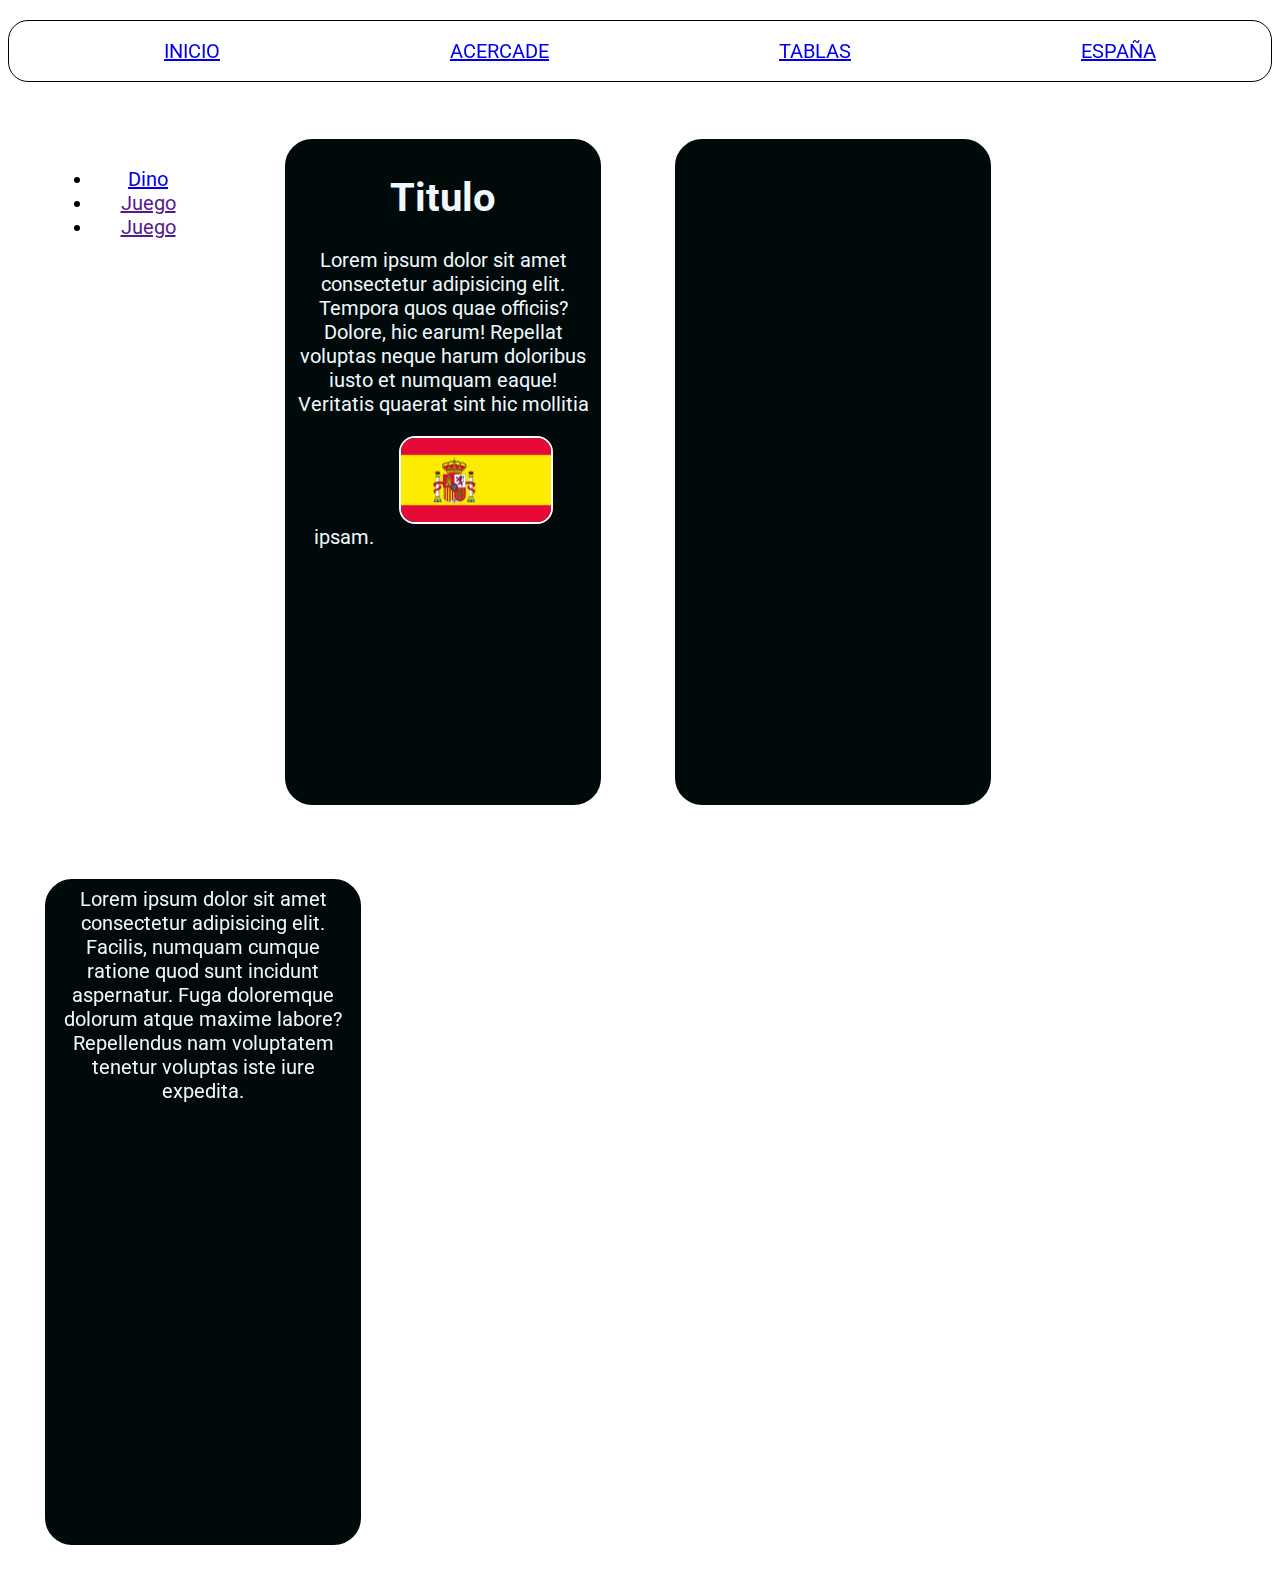
==== index.html @ 76cbe116 "Primera version" ====
<!DOCTYPE html><html>
    <head>
        <title>PabloMPweb</title>
        <link rel="icon" href="Indice/Img/GRASS.png">
        <meta charset="UTF-8">
        <link rel="preconnect" href="https://fonts.googleapis.com"> 
		<link rel="preconnect" href="https://fonts.gstatic.com" crossorigin> 
		<link href="https://fonts.googleapis.com/css2?family=Roboto:wght@100&display=swap" rel="stylesheet">
        <link rel="stylesheet" type="text/css" href="Indice/CSS/estilos.css" />
    </head>
    <body>
        <ul id="Indice">
            <li><a href="index.html">INICIO</a></li>
            <li><a href="AcercaDe/Acercade.html">ACERCADE</a></li>
            <li><a href="Tabla/tabla.html">TABLAS</a></li>
            <li><a href="Espana/España.html">ESPAÑA</a></li>
        </ul>    
        <div id="Juegos" class="Columna">
            <ul>
                <li><a href="Dino.html">Dino</a></li>
                <li><a href="">Juego</a></li>
                <li><a href="">Juego</a></li>
            </ul>
        </div>
        <div id="Texto1" class="Columna">
            <h1>Titulo</h1>
            Lorem ipsum dolor sit amet consectetur adipisicing elit. 
            Tempora quos quae officiis? Dolore, hic earum! Repellat voluptas
             neque harum doloribus iusto et numquam eaque! Veritatis quaerat sint hic mollitia ipsam.
            <img class="Texto1"  src="Espana/Img/España.png">
        </div>
        <div id="Texto2" class="Columna">
            <iframe style="border-radius:12px" src="https://open.spotify.com/embed/playlist/4MwYcYbv5rJ03539vlDpkP?utm_source=generator" width="100%" height="380" frameBorder="0" allowfullscreen="" allow="autoplay; clipboard-write; encrypted-media; fullscreen; picture-in-picture" loading="lazy"></iframe>
        </div>
        <div id="Texto3" class="Columna">
            Lorem ipsum dolor sit amet consectetur 
            adipisicing elit. Facilis, numquam cumque ratione quod sunt
             incidunt aspernatur. Fuga doloremque dolorum atque maxime 
             labore? Repellendus nam voluptatem tenetur voluptas iste iure 
             expedita.
        </div>
    </body>
    
</html>
---- Indice/CSS/estilos.css ----
*{
    margin: 10;
	padding: 10;
}
body {
    font-family: 'Roboto', sans-serif;
    background-image: url(../Img/Fondo.png);
    background-size: cover; 
    background-position: center;
}

/*Esto define el modilo superior de enlaces*/
#Indice {
    text-align: center;
    display: block;
    text-decoration: none;
    align-items: center;
    color: black;
   	height: 60px;
    font-size: 20px;
    display: flex;
    border: solid 1px;
    background-color: white;
    border-radius: 20px;
    list-style: none;
    justify-content: space-around;
}
.Columna {
    color: black;
    list-style: none;
    border: 5px solid white;
    background-color: white;
    margin: 32px;
    text-decoration: none;
    font-size: 20px;
    padding: 8px;
    gap: 15px;
    width: 150px;
    text-align: center;
    list-style: none;
    height: 650px;
    box-sizing: content-box;
    border-radius: 32px;
    float: left;
}

#Juegos {
    list-style: none;
    color: black;
    
}
#Texto1 {
    background-color: rgb(0, 10, 10);
    color: aliceblue;
    width: 300px;
    height: 650px;
}
.Texto1 {
    width: 150px;
    margin: 20px;
    border: 2px white solid;
    border-radius: 16px;
}
#Texto2 {
    background-color: rgb(0, 10, 10);
    color: aliceblue;
    width: 300px;
    height: 650px;
}
#Texto3 {
    background-color: rgb(0, 10, 10);
    color: aliceblue;
    width: 300px;
    height: 650px;
}
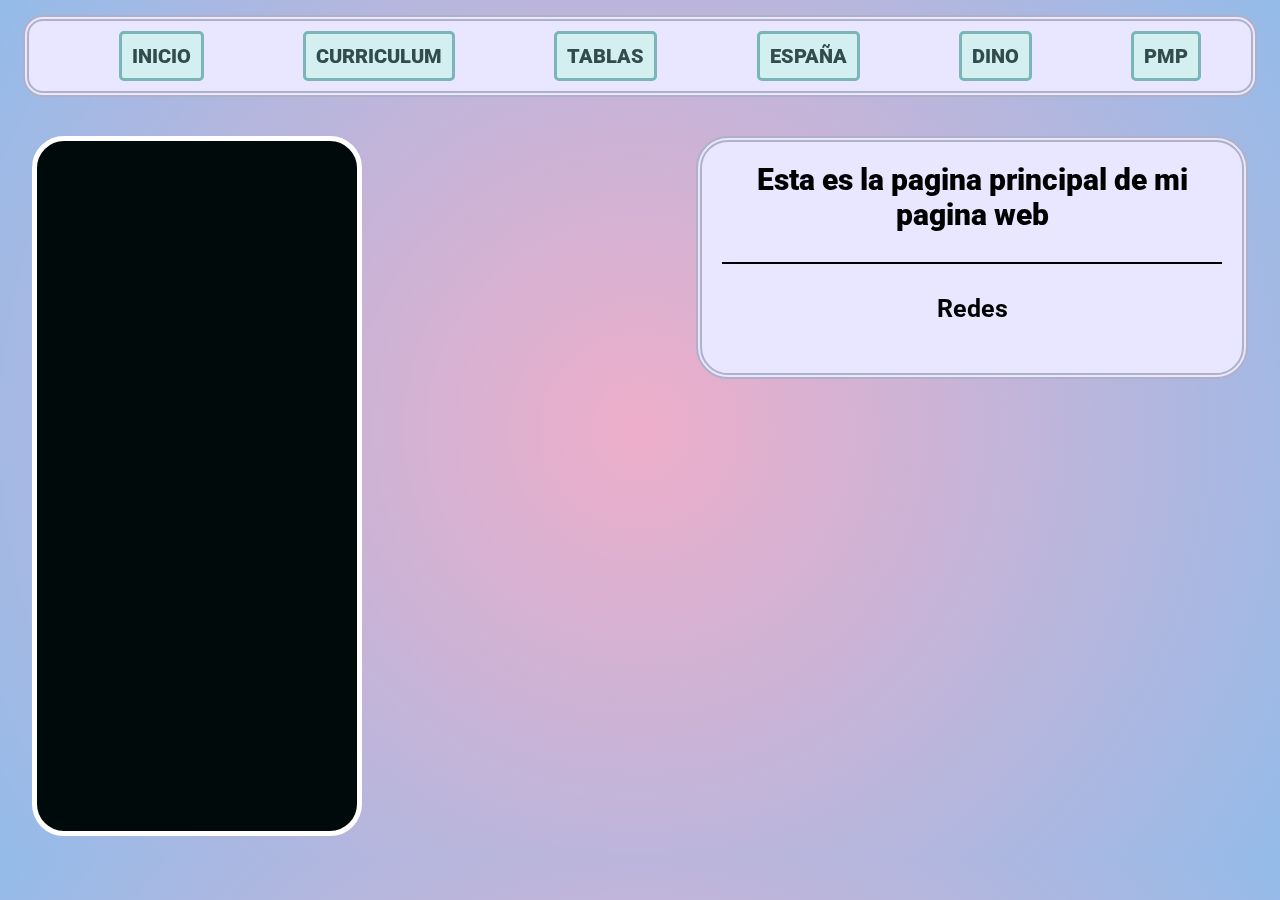
==== commit 405cfcaf: "Web" ====
--- a/index.html
+++ b/index.html
@@ -1,6 +1,14 @@
+<!--
+    Meter apartado de redes sociales
+    -Insta
+    -Github
+    -Steam
+-->
 <!DOCTYPE html><html>
     <head>
         <title>PabloMPweb</title>
+        <meta name="viewport" content="width=device-width, initial-scale=1.0">
+        <meta name="autor" content="PabloMP">
         <link rel="icon" href="Indice/Img/GRASS.png">
         <meta charset="UTF-8">
         <link rel="preconnect" href="https://fonts.googleapis.com"> 
@@ -10,35 +18,24 @@
     </head>
     <body>
         <ul id="Indice">
-            <li><a href="index.html">INICIO</a></li>
-            <li><a href="AcercaDe/Acercade.html">ACERCADE</a></li>
-            <li><a href="Tabla/tabla.html">TABLAS</a></li>
-            <li><a href="Espana/España.html">ESPAÑA</a></li>
-        </ul>    
-        <div id="Juegos" class="Columna">
-            <ul>
-                <li><a href="Dino.html">Dino</a></li>
-                <li><a href="">Juego</a></li>
-                <li><a href="">Juego</a></li>
-            </ul>
+            <li><a class="Indice" indice="encima" href="index.html">INICIO</a></li>
+            <li><a class="Indice" indice="encima" href="/Curriculum/Curriculum.html">Curriculum</a></li>
+            <li><a class="Indice" indice="encima" href="Tabla/tabla.html">TABLAS</a></li>
+            <li><a class="Indice" indice="encima" href="Espana/España.html">ESPAÑA</a></li>
+            <li><a class="Indice" indice="encima" href="Dino.html">DINO</a></li>
+            <li><a class="Indice" indice="encima" href="http://pmpserver.duckdns.org:28/">pmp</a></li>
+        </ul>
+       
+        <div id="Musica" class="Columna">
+            <iframe style="border-radius:12px" src="https://open.spotify.com/embed/playlist/2yWdGnGmsb6gAMvNwnXeTr?utm_source=generator" width="100%" height="630" frameBorder="0" allowfullscreen="" allow="autoplay; clipboard-write; encrypted-media; fullscreen; picture-in-picture" loading="lazy"></iframe>
         </div>
-        <div id="Texto1" class="Columna">
-            <h1>Titulo</h1>
-            Lorem ipsum dolor sit amet consectetur adipisicing elit. 
-            Tempora quos quae officiis? Dolore, hic earum! Repellat voluptas
-             neque harum doloribus iusto et numquam eaque! Veritatis quaerat sint hic mollitia ipsam.
-            <img class="Texto1"  src="Espana/Img/España.png">
+        <div id="Principal" class="Columna">
+            Esta es la pagina principal de mi pagina web
+            <p style="border: 1px solid black;">
+                <h1 style="font-size:25px;">Redes</h1>
+            </p>
         </div>
-        <div id="Texto2" class="Columna">
-            <iframe style="border-radius:12px" src="https://open.spotify.com/embed/playlist/4MwYcYbv5rJ03539vlDpkP?utm_source=generator" width="100%" height="380" frameBorder="0" allowfullscreen="" allow="autoplay; clipboard-write; encrypted-media; fullscreen; picture-in-picture" loading="lazy"></iframe>
-        </div>
-        <div id="Texto3" class="Columna">
-            Lorem ipsum dolor sit amet consectetur 
-            adipisicing elit. Facilis, numquam cumque ratione quod sunt
-             incidunt aspernatur. Fuga doloremque dolorum atque maxime 
-             labore? Repellendus nam voluptatem tenetur voluptas iste iure 
-             expedita.
-        </div>
+        
     </body>
     
 </html>
--- a/Indice/CSS/estilos.css
+++ b/Indice/CSS/estilos.css
@@ -1,76 +1,91 @@
-
-    *{
-    margin: 10;
+@media only screen and (max-width: 600px) {
+    body {
+      background-color: lightblue;
+    }
+}
+*{
+    margin: 9;
 	padding: 10;
 }
 body {
     font-family: 'Roboto', sans-serif;
-    background-image: url(../Img/Fondo.png);
-    background-size: cover; 
-    background-position: center;
-}
-
-/*Esto define el modilo superior de enlaces*/
+    background: rgb(238,174,202);
+    background: radial-gradient(circle, rgba(238,174,202,1) 0%, rgba(148,187,233,1) 100%);
+    }
+ /*Esto define el modulo superior de enlaces*/
 #Indice {
     text-align: center;
     display: block;
     text-decoration: none;
     align-items: center;
-    color: black;
-   	height: 60px;
+    text-transform: uppercase;
+   	height: 70px;
+    margin: 15px;
     font-size: 20px;
     display: flex;
-    border: solid 1px;
-    background-color: white;
+    border:  6px double #B0B0C8;
+    background-color: #E8E7FF;
     border-radius: 20px;
     list-style: none;
     justify-content: space-around;
 }
+.Indice{
+    text-decoration: none;
+    color: #324B4C;
+    font-weight: 900;
+    border: 3px solid #7AB5B8;
+    border-radius: 5px;
+    box-sizing: content-box;  
+    background-color: #D3EFF0;
+    padding: 10px;
+}
+[indice="encima"]:hover {
+    color: red;
+    border: double 3px black;
+}
+/*----------------------------------------------------*/
+/*Esto define el formato de los modulos base*/
 .Columna {
     color: black;
     list-style: none;
     border: 5px solid white;
     background-color: white;
-    margin: 32px;
+    margin: 24px;
     text-decoration: none;
     font-size: 20px;
-    padding: 8px;
-    gap: 15px;
-    width: 150px;
+    padding: 20px;
+    gap: 5px;
+    width: 250px;
     text-align: center;
-    list-style: none;
     height: 650px;
     box-sizing: content-box;
     border-radius: 32px;
     float: left;
 }
-
-#Juegos {
-    list-style: none;
-    color: black;
-    
-}
-#Texto1 {
+/*-----------------------------------------------------*/
+/*Esto define el modulo de musica*/
+#Musica {
     background-color: rgb(0, 10, 10);
     color: aliceblue;
-    width: 300px;
+    margin-top: 50;
+    width: 280px;
     height: 650px;
 }
-.Texto1 {
-    width: 150px;
-    margin: 20px;
-    border: 2px white solid;
-    border-radius: 16px;
+.musica {
+    margin-top: 10px;
+    border: 1px solid white;
 }
-#Texto2 {
-    background-color: rgb(0, 10, 10);
-    color: aliceblue;
-    width: 300px;
-    height: 650px;
+/*------------------------------------*/
+/*Esto define el modulo principal*/
+#Principal {
+    font-size: 30px;
+    width: 500px;
+    height: auto;
+    float: right;
+    text-align: center;
+    align-items: center;
+    border:  6px double #B0B0C8;
+    background-color: #E8E7FF;
+    font-weight: 900;    
 }
-#Texto3 {
-    background-color: rgb(0, 10, 10);
-    color: aliceblue;
-    width: 300px;
-    height: 650px;
-}
+/*--------------------------------------------------*/